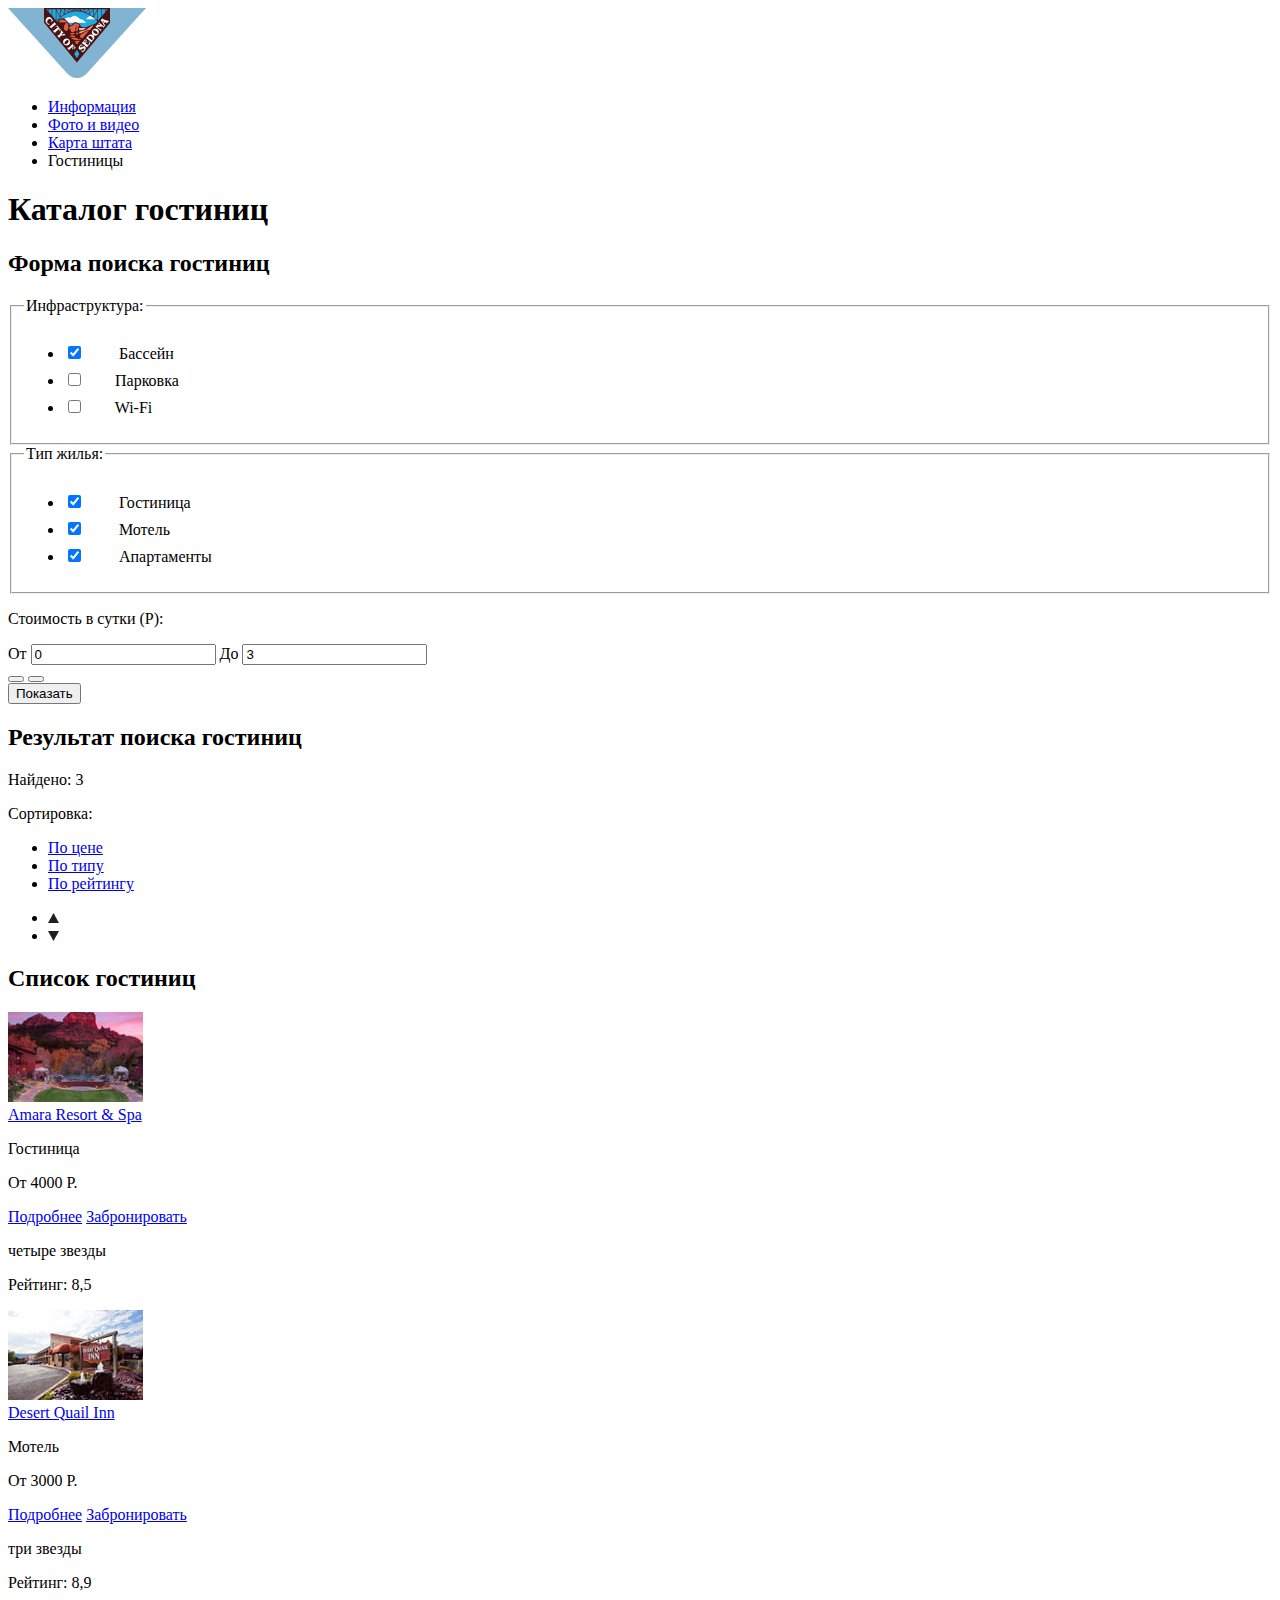
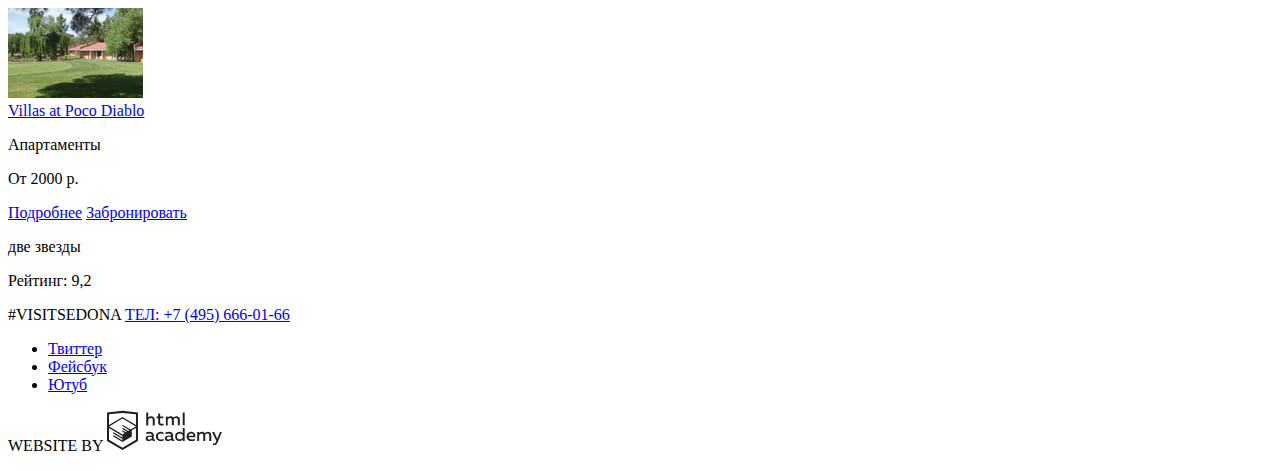
==== hotels.html @ 6e8ce59e "заменил кнопки на ссылки" ====
<!DOCTYPE html>
<html lang="ru">
  <head>
    <meta charset="utf-8">
    <title>HTML Academy: Седона</title>
  </head>
  <body>
    <header>
      <nav>
        <a href="index.html">
          <img src="img/logo-sedona.svg" width="138" height="70" alt="Логотип Седона">
        </a>
        <ul>
          <li>
            <a href="#">Информация</a>
          </li>
          <li>
            <a href="#">Фото и видео</a>
          </li>
          <li>
            <a href="#">Карта штата</a>
          </li>
          <li>
            <a>Гостиницы</a>
          </li>
        </ul>
      </nav>
    </header>
    <main>
      <h1 class="visually_hidden">Каталог гостиниц</h1>
      <section class="search">
        <h2 class="visually_hidden">Форма поиска гостиниц</h2>
        <form action="https://echo.htmlacademy.ru" method="get">
          <fieldset>
            <legend>
              Инфраструктура:
            </legend>
            <ul>
              <li>
                <label>
                  <input type="checkbox" id="pool" name="pool" value="pool" checked>
                  <svg xmlns="http://www.w3.org/2000/svg" width="27" height="23" viewBox="0 0 27 23">
                    <path fill="#FFFFFF" d="M7.285 7.486l-2.829 2.829 7.783 7.783L26.171 4.166l-2.828-2.829-11.104 11.102z"/>
                    <path fill="#FFFFFF" d="M21 20c0 .542-.458 1-1 1H3c-.542 0-1-.458-1-1V3c0-.542.458-1 1-1h16.908L21.493.415A2.96 2.96 0 0 0 20 0H3C1.35 0 0 1.35 0 3v17c0 1.65 1.35 3 3 3h17c1.65 0 3-1.35 3-3v-9.829l-2 2V20z"/>
                  </svg>
                  Бассейн
                </label>
              </li>
              <li>
                <label>
                  <input type="checkbox" id="parking" name="parking" value="parking">
                  <svg xmlns="http://www.w3.org/2000/svg" width="23" height="23" viewBox="0 0 23 23">
                    <path fill="#FFFFFF" d="M20 2c.542 0 1 .458 1 1v17c0 .542-.458 1-1 1H3c-.542 0-1-.458-1-1V3c0-.542.458-1 1-1h17m0-2H3C1.35 0 0 1.35 0 3v17c0 1.65 1.35 3 3 3h17c1.65 0 3-1.35 3-3V3c0-1.65-1.35-3-3-3z"/>
                  </svg>
                  Парковка
                </label>
              </li>
              <li>
                <label>
                  <input type="checkbox" id="wi-fi" name="wi-fi" value="wi-fi">
                  <svg xmlns="http://www.w3.org/2000/svg" width="23" height="23" viewBox="0 0 23 23">
                    <path fill="#FFFFFF" d="M20 2c.542 0 1 .458 1 1v17c0 .542-.458 1-1 1H3c-.542 0-1-.458-1-1V3c0-.542.458-1 1-1h17m0-2H3C1.35 0 0 1.35 0 3v17c0 1.65 1.35 3 3 3h17c1.65 0 3-1.35 3-3V3c0-1.65-1.35-3-3-3z"/>
                  </svg>
                  Wi-Fi
                </label>
              </li>
            </ul>
          </fieldset>
          <fieldset>
            <legend>
              Тип жилья:
            </legend>
            <ul>
              <li>
                <label>
                  <input type="checkbox" id="hotel" name="hotel" value="hotel" checked>
                  <svg xmlns="http://www.w3.org/2000/svg" width="27" height="23" viewBox="0 0 27 23">
                    <path fill="#FFFFFF" d="M7.285 7.486l-2.829 2.829 7.783 7.783L26.171 4.166l-2.828-2.829-11.104 11.102z"/>
                    <path fill="#FFFFFF" d="M21 20c0 .542-.458 1-1 1H3c-.542 0-1-.458-1-1V3c0-.542.458-1 1-1h16.908L21.493.415A2.96 2.96 0 0 0 20 0H3C1.35 0 0 1.35 0 3v17c0 1.65 1.35 3 3 3h17c1.65 0 3-1.35 3-3v-9.829l-2 2V20z"/>
                  </svg>
                  Гостиница
                </label>
              </li>
              <li>
                <label>
                  <input type="checkbox" id="motel" name="motel" value="motel" checked>
                  <svg xmlns="http://www.w3.org/2000/svg" width="27" height="23" viewBox="0 0 27 23">
                    <path fill="#FFFFFF" d="M7.285 7.486l-2.829 2.829 7.783 7.783L26.171 4.166l-2.828-2.829-11.104 11.102z"/>
                    <path fill="#FFFFFF" d="M21 20c0 .542-.458 1-1 1H3c-.542 0-1-.458-1-1V3c0-.542.458-1 1-1h16.908L21.493.415A2.96 2.96 0 0 0 20 0H3C1.35 0 0 1.35 0 3v17c0 1.65 1.35 3 3 3h17c1.65 0 3-1.35 3-3v-9.829l-2 2V20z"/>
                  </svg>
                  Мотель
                </label>
              </li>
              <li>
                <label>
                  <input type="checkbox" id="apart" name="apart" value="apart" checked>
                  <svg xmlns="http://www.w3.org/2000/svg" width="27" height="23" viewBox="0 0 27 23">
                    <path fill="#FFFFFF" d="M7.285 7.486l-2.829 2.829 7.783 7.783L26.171 4.166l-2.828-2.829-11.104 11.102z"/>
                    <path fill="#FFFFFF" d="M21 20c0 .542-.458 1-1 1H3c-.542 0-1-.458-1-1V3c0-.542.458-1 1-1h16.908L21.493.415A2.96 2.96 0 0 0 20 0H3C1.35 0 0 1.35 0 3v17c0 1.65 1.35 3 3 3h17c1.65 0 3-1.35 3-3v-9.829l-2 2V20z"/>
                  </svg>
                  Апартаменты
                </label>
              </li>
            </ul>
          </fieldset>
          <div>
            <p>Стоимость в сутки (P):</p>
            <div >
                <label for="min-price">От</label>
                <input type="text" id="min-price" name="min-price" value="0">
                <label for="max-price">До</label>
                <input type="text" id="max-price" name="max-price" value="3">
            </div>
            <div>
              <button type="button" aria-label="минимальная сумма"></button>
              <button type="button" aria-label="максимальная сумма"></button>
            </div>
            <button type="submit">Показать</button>
          </div>
        </form>
      </section>
      <section class="result">
        <h2 class="visually_hidden">Результат поиска гостиниц</h2>
        <p>Найдено: 3</p>
				<div>
					<p>Сортировка:</p>
					<ul>
						<li><a href="#">По цене</a></li>
						<li><a href="#">По типу</a></li>
						<li><a href="#">По рейтингу</a></li>
					</ul>
        </div>
        <ul>
          <li>
            <a href="#" aria-label="сортировать по возрастанию">
              <svg xmlns="http://www.w3.org/2000/svg" width="11" height="10" viewBox="0 0 11 10">
                <path fill="#231F20" d="M5.5 0L0 10h11z"/>
              </svg>
            </a>
          </li>
          <li>
            <a href="#" aria-label="сортировать по убыванию">
              <svg xmlns="http://www.w3.org/2000/svg" width="11" height="10" viewBox="0 0 11 10">
                <path fill="#231F20" d="M5.5 10L0 0h11"/>
              </svg>
            </a>
          </li>
        </ul>
		  </section>
      <section class="view">
        <h2 class="visually_hidden">Список гостиниц</h2>
        <div class="hotel">
          <div class="hotel-image">
            <img src="img/аmara-resort-spa.jpg" width="135" height="90" alt="Amara Resort & Spa">
          </div>
          <div class="hotel-description">
            <a class="hotel-link" href="#">Amara Resort & Spa</a>
            <div class="hotel-type-price">
              <p class="hotel-type">Гостиница</p>
              <p class="hotel-price">От 4000 Р.</p>
            </div>
            <div class="hotel-buttons">
              <a class="btn-details" href="#">Подробнее</a>
              <a class="btn-reserve" href="#">Забронировать</a>
            </div>
          </div>
          <div class="rating">
            <p class="stars-hidden">четыре звезды</p>
            <p class="rating-value">Рейтинг: 8,5</p>
          </div>
        </div>
        <div class="hotel">
          <div class="hotel-image">
            <img src="img/desert-quail-inn.jpg" width="135" height="90" alt="Desert Quail Inn">
          </div>
          <div class="hotel-description">
            <a class="hotel-link" href="#">Desert Quail Inn</a>
            <div class="hotel-type-price">
              <p class="hotel-type">Мотель</p>
              <p class="hotel-price">От 3000 Р.</p>
            </div>
            <div class="hotel-buttons">
              <a class="btn-details" href="#">Подробнее</a>
              <a class="btn-reserve" href="#">Забронировать</a>
            </div>
          </div>
          <div class="rating">
            <p class="stars-hidden">три звезды</p>
            <p class="rating-value">Рейтинг: 8,9</p>
          </div>
        </div>
        <div class="hotel">
          <div class="hotel-image">
            <img src="img/villas-at-poco-diablo.jpg" width="135" height="90" alt="Villas at Poco Diablo">
          </div>
          <div class="hotel-description">
            <a class="hotel-link" href="#">Villas at Poco Diablo</a>
            <div class="hotel-type-price">
              <p class="hotel-type">Апартаменты</p>
              <p class="hotel-price">От 2000 р.</p>
            </div>
            <div class="hotel-buttons">
              <a class="btn-details" href="#">Подробнее</a>
              <a class="btn-reserve" href="#">Забронировать</a>
            </div>
          </div>
          <div class="rating">
            <p class="stars-hidden">две звезды</p>
            <p class="rating-value">Рейтинг: 9,2</p>
          </div>
        </div>
      </section>
    </main>
    <footer>
      <div class="contacts">
        <a>#VISITSEDONA</a>
        <a href="tel:+74956660166">ТЕЛ: +7 (495) 666-01-66</a>
      </div>
      <ul class="social">
        <li>
          <a href="#">Твиттер</a>
        </li>
        <li>
          <a href="#">Фейсбук</a>
        </li>
        <li>
          <a href="#">Ютуб</a>
        </li>
      </ul>
      <p>
        WEBSITE BY
        <a href="https://htmlacademy.ru/intensive/htmlcss">
          <img src="img/logo-htmlacademy.svg" width="115" height="41" alt="HTML Academy">
        </a>
      </p>
    </footer>
   </body>
</html>
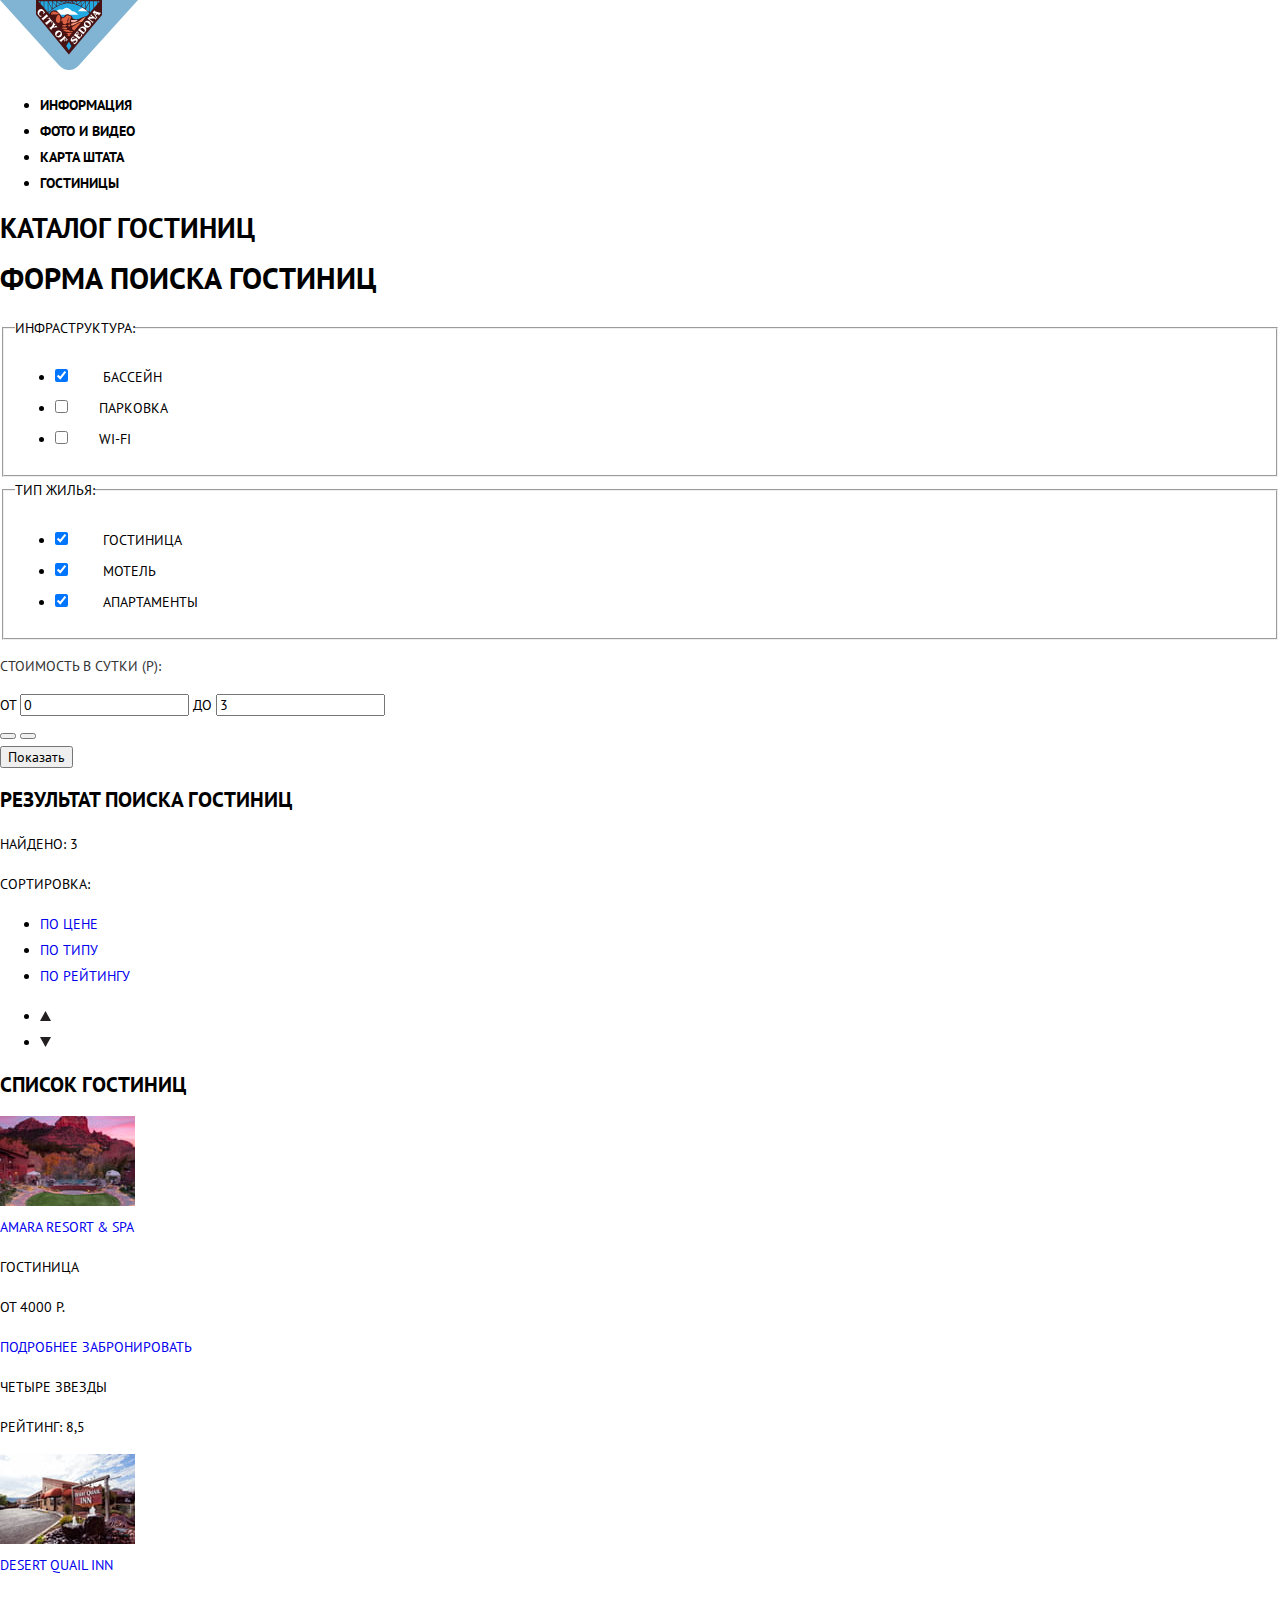
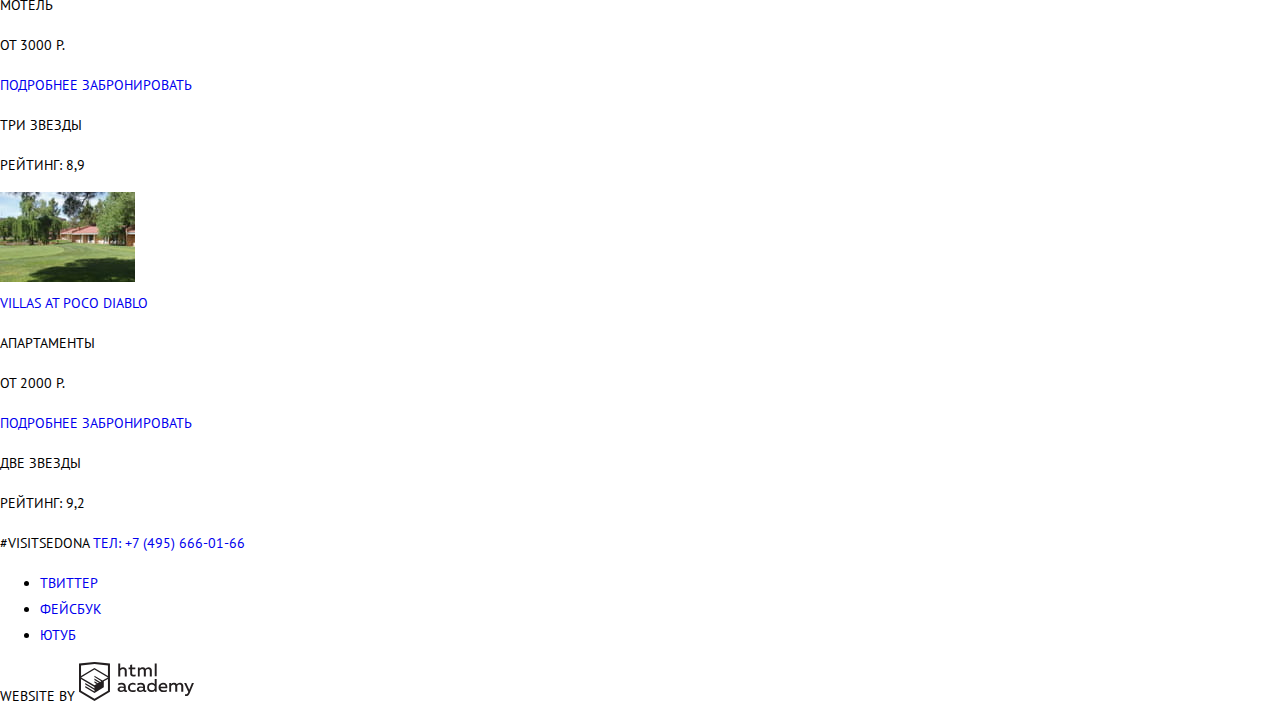
==== commit 92eb98fc: "базовая стилизация" ====
--- a/hotels.html
+++ b/hotels.html
@@ -3,14 +3,17 @@
   <head>
     <meta charset="utf-8">
     <title>HTML Academy: Седона</title>
+    <link rel="stylesheet" href="https://fonts.googleapis.com/css2?family=PT+Sans:wght@400;700&display=swap">
+    <link href="css/normalize.css" rel="stylesheet">
+    <link href="css/style.css" rel="stylesheet">
   </head>
   <body>
     <header>
-      <nav>
+      <nav class="main-navigation">
         <a href="index.html">
           <img src="img/logo-sedona.svg" width="138" height="70" alt="Логотип Седона">
         </a>
-        <ul>
+        <ul class="site-navigation">
           <li>
             <a href="#">Информация</a>
           </li>
@@ -21,7 +24,7 @@
             <a href="#">Карта штата</a>
           </li>
           <li>
-            <a>Гостиницы</a>
+            <a class="nav-active">Гостиницы</a>
           </li>
         </ul>
       </nav>
--- a/css/style.css
+++ b/css/style.css
@@ -0,0 +1,112 @@
+/* Variables */
+
+:root {
+    --basic-white-background-and-font: #ffffff;
+    --basic-black-font: #000000;
+    --basic-light-black-font: #333333;
+    --basic-grey-background-features: #eeeeee;
+    --basic-brown-light-btn-search-and-links: #766357;
+    --basic-grey-light-input-an-rating: #f2f2f2;
+    --basic-blue-light-btn-search-links-and-social-icon: #81b3d2;
+    --basic-grey-rating: #666666;
+    --basic-grey-arrow: #cacaca;
+    --dark-blue-hover-focus: #669ec0;
+    --dark-brown-hover-focus: #604e43;
+    --deep-dark-blue: #5496bd;
+    --deep-dark-brown: #503e33;
+    --grey-form-hover: #ebebeb;
+    --grey-icon: #a9a9a9;
+    --grey-logo: #bdbbbc;
+    --grey-chekbox: #6a6a6a;
+}
+
+/* Global */
+
+body {
+    min-width: 1200px;
+    margin: 0;
+    padding: 0;
+    font-family: "PT Sans", Arial, sans-serif;
+    font-size: 14px;
+    line-height: 26px;
+    font-weight: 400;
+    color: var(--basic-black-font);
+    text-transform: uppercase;
+    background-color: var(--basic-black);
+}
+
+a {
+    text-decoration: none;
+}
+  
+img {
+    max-width: 100%;
+    height: auto;
+}
+
+.main-navigation {
+    font-weight: 700;
+    background-color: var(--basic-white-background-and-font);
+}
+
+.site-navigation a {
+    list-style: none;
+    color: var(--basic-black-font);  
+}
+
+.site-navigation a:hover,
+.site-navigation a:focus {
+	color: var(--basic-blue-light-btn-search-links-and-social-icon);
+}
+
+.site-navigation a:active {
+	color: var(--basic-black-font);
+	opacity: 0.3;
+}
+
+.nav-active {
+    color: var(--basic-brown-light-btn-search-and-links);
+}
+
+.intro-img {
+    background-color: var(--basic-blue-light-btn-search-links-and-social-icon);
+    background-image: url("../img/background-photo-index.jpg");
+    text-align: center;   
+}
+
+.inro-text h1{
+    font-weight: 700;
+    font-size: 21px;
+   }
+
+.inro-text p{
+    color: var(--basic-light-black-font);
+}
+
+/*  Search */
+.search {
+    background-color: var(--basic-white-background-and-font);
+}
+
+.search h2 {
+    font-weight: 700;
+    font-size: 30px;
+    line-height: 24px;
+}
+
+.search p {
+    line-height: 24px;
+    color: var(--basic-light-black-font);
+}
+
+.search-btn {
+    font: inherit;
+    font-weight: 700;
+    text-align: center;
+    text-transform: uppercase;
+    vertical-align: middle;
+    background-color: var(--basic-brown-light-btn-search-and-links);
+    font-size: 21px;
+    color: var(--basic-white-background-and-font);
+    border: none;
+}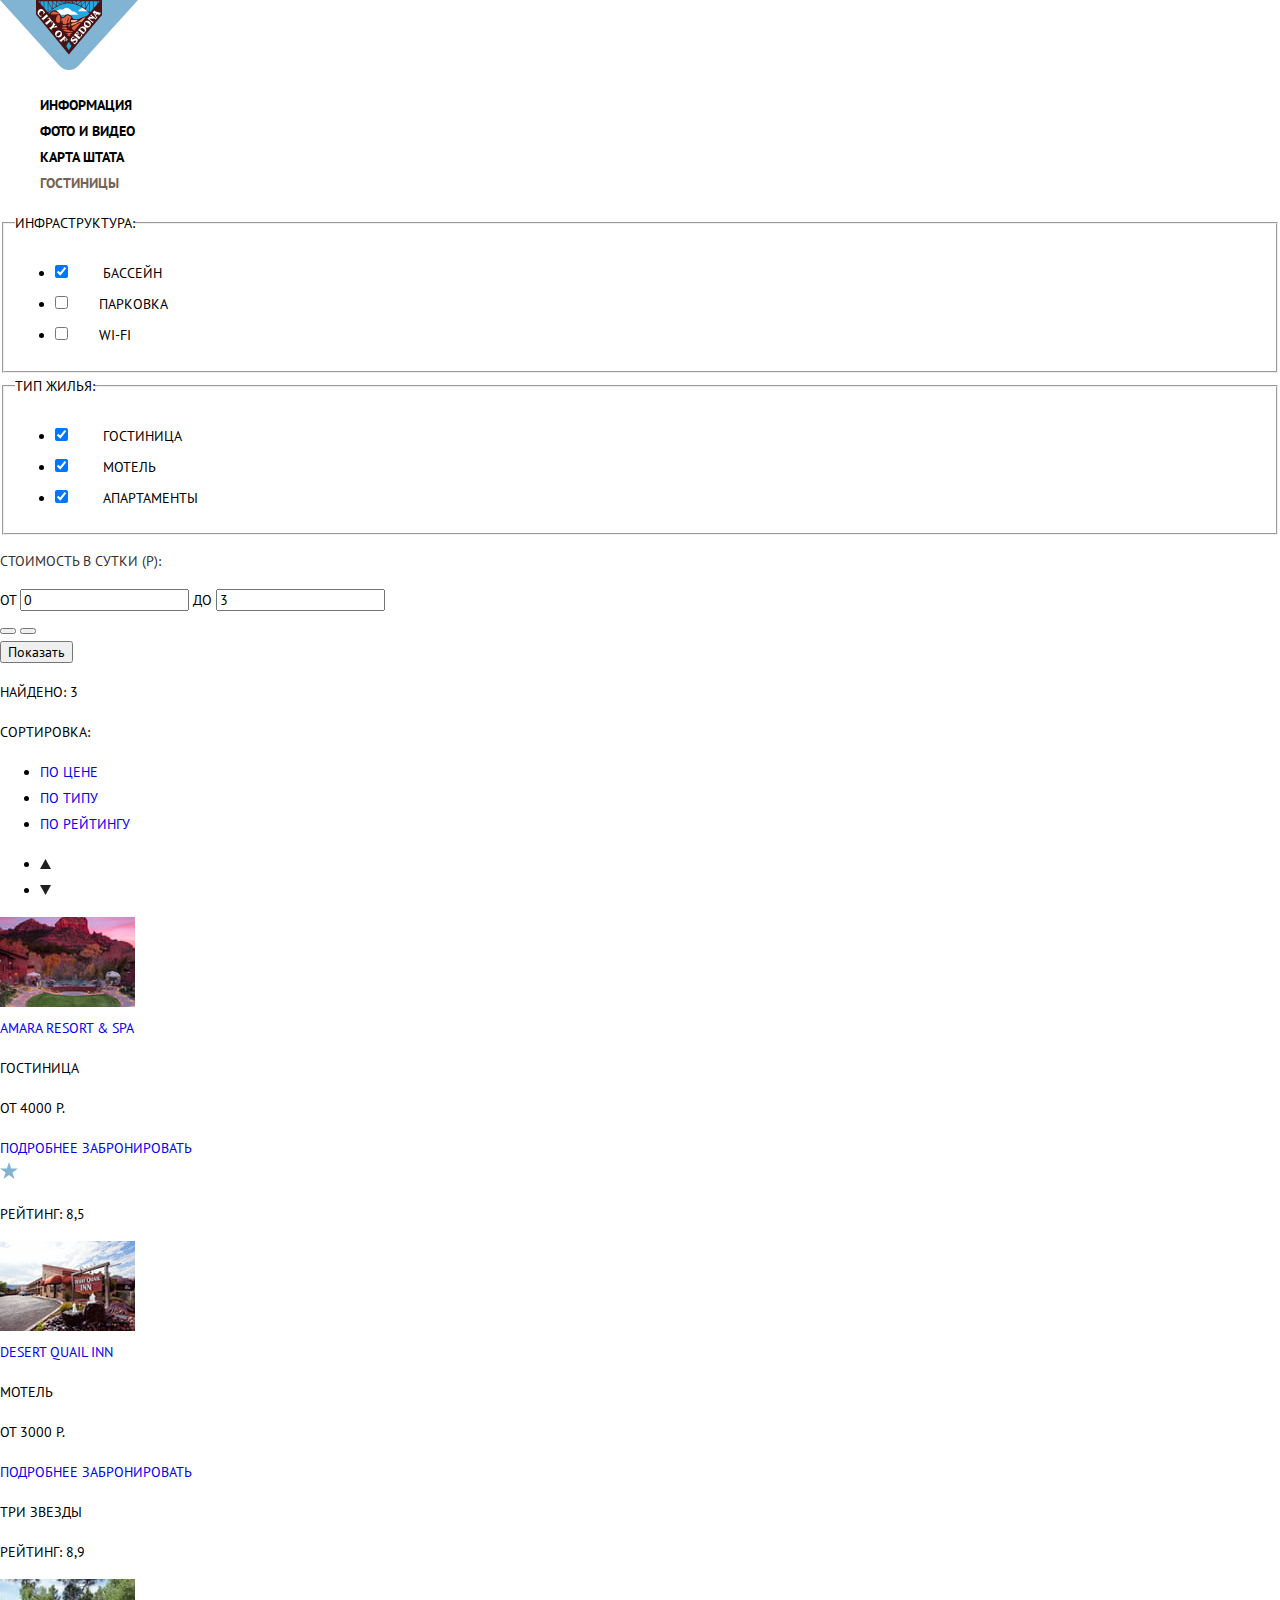
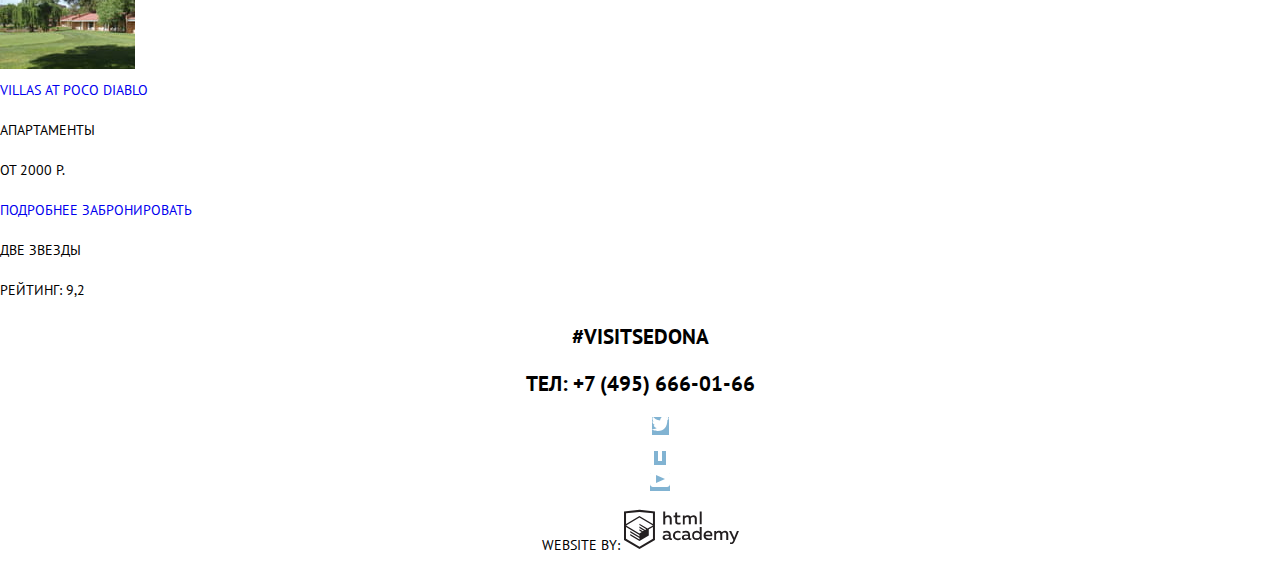
==== commit eae414aa: "базовая стилизация" ====
--- a/hotels.html
+++ b/hotels.html
@@ -30,9 +30,9 @@
       </nav>
     </header>
     <main>
-      <h1 class="visually_hidden">Каталог гостиниц</h1>
+      <h1 class="visually-hidden">Каталог гостиниц</h1>
       <section class="search">
-        <h2 class="visually_hidden">Форма поиска гостиниц</h2>
+        <h2 class="visually-hidden">Форма поиска гостиниц</h2>
         <form action="https://echo.htmlacademy.ru" method="get">
           <fieldset>
             <legend>
@@ -123,7 +123,7 @@
         </form>
       </section>
       <section class="result">
-        <h2 class="visually_hidden">Результат поиска гостиниц</h2>
+        <h2 class="visually-hidden">Результат поиска гостиниц</h2>
         <p>Найдено: 3</p>
 				<div>
 					<p>Сортировка:</p>
@@ -151,7 +151,7 @@
         </ul>
 		  </section>
       <section class="view">
-        <h2 class="visually_hidden">Список гостиниц</h2>
+        <h2 class="visually-hidden">Список гостиниц</h2>
         <div class="hotel">
           <div class="hotel-image">
             <img src="img/аmara-resort-spa.jpg" width="135" height="90" alt="Amara Resort & Spa">
@@ -168,7 +168,8 @@
             </div>
           </div>
           <div class="rating">
-            <p class="stars-hidden">четыре звезды</p>
+            <p class="stars visually-hidden">четыре звезды</p>
+            <img src="../img/star.svg">
             <p class="rating-value">Рейтинг: 8,5</p>
           </div>
         </div>
@@ -214,26 +215,43 @@
         </div>
       </section>
     </main>
-    <footer>
-      <div class="contacts">
-        <a>#VISITSEDONA</a>
+    <footer class="footer main-footer">
+      <div class="footer-contacts">
+        <p>#VISITSEDONA</p>
         <a href="tel:+74956660166">ТЕЛ: +7 (495) 666-01-66</a>
       </div>
       <ul class="social">
         <li>
-          <a href="#">Твиттер</a>
+          <a href="#">
+            <span class="visually-hidden">Твиттер</span>
+            <svg xmlns="http://www.w3.org/2000/svg" xmlns:xlink="http://www.w3.org/1999/xlink" width="17" height="15" viewBox="0 0 17 15">
+              <path fill="#FFF" d="M10.95.144c1.685-.496 2.984.27 3.577 1.179.673-.231 1.331-.481 2.011-.708a2.345 2.345 0 0 1-.857 1.768c.685.17 1.304-.491 1.304-.491-.169 1-1.006 1.788-1.563 2.024-.231 6.75-3.175 11.217-10.077 11.082h-.446c-.41 0-4.164-.46-4.898-1.887 2.271.196 3.893-.422 4.693-1.177-.96-.3-2.679-.477-2.979-2.95.349.106.564.228 1.19.119C1.705 8.247.374 7.53.448 5.33c.285.328 1.067.536 1.34.472C1.085 5.561-.182 2.442.894.85c1.818 1.854 3.735 3.606 7.152 3.773C8.254 2.33 9.183.793 10.95.144z"/>
+            </svg>
+          </a>
         </li>
         <li>
-          <a href="#">Фейсбук</a>
+          <a href="#">
+            <span class="visually-hidden">Фейсбук</span>
+            <svg xmlns="http://www.w3.org/2000/svg" width="12" height="22" viewBox="0 0 12 22">
+              <path fill="#FFF" d="M12 4V0H8a4 4 0 0 0-4 4v4H0v4h4v10h4V12h4V8H8V4h4z"/>
+            </svg>
+          </a>
         </li>
         <li>
-          <a href="#">Ютуб</a>
+          <a href="#">
+            <span class="visually-hidden">Ютуб</span>
+            <svg xmlns="http://www.w3.org/2000/svg" xmlns:xlink="http://www.w3.org/1999/xlink" width="20" height="16" viewBox="0 0 20 16">
+              <path fill="#FFF" d="M17 0H3C1.35 0 0 1.35 0 3v10c0 1.65 1.35 3 3 3h14c1.65 0 3-1.35 3-3V3c0-1.65-1.35-3-3-3zM6.027 11.998V4.002L15.014 8l-8.987 3.998z"/>
+            </svg>
+          </a>
         </li>
       </ul>
-      <p>
-        WEBSITE BY
+      <p class="copyright">
+        WEBSITE BY:
         <a href="https://htmlacademy.ru/intensive/htmlcss">
-          <img src="img/logo-htmlacademy.svg" width="115" height="41" alt="HTML Academy">
+          <svg width="115" height="41" alt="HTML Academy" id="Layer_1" data-name="Layer 1" xmlns="http://www.w3.org/2000/svg" viewBox="0 0 108.08 36.85">
+            <path d="M44.61,26.88a2,2,0,0,0,.55-0.1v1.33a3.25,3.25,0,0,1-1.18.21,1.67,1.67,0,0,1-1.67-1,4.84,4.84,0,0,1-3.14,1.08c-1.51,0-2.91-.83-2.91-2.55,0-2.13,2-2.79,3.71-2.79a11.08,11.08,0,0,1,2.17.25v-0.3c0-1-.76-1.77-2.19-1.77a7.42,7.42,0,0,0-3,.64v-1.7a10.21,10.21,0,0,1,3.19-.55c2.36,0,3.81,1.12,3.81,3.65v3a0.54,0.54,0,0,0,.49.59h0.17Zm-6.44-1.13A1.35,1.35,0,0,0,39.63,27h0.11a3.39,3.39,0,0,0,2.41-1V24.58a9.72,9.72,0,0,0-1.81-.21c-1,0-2.16.33-2.16,1.38h0Zm12.36-6.11a5,5,0,0,1,2.57.64V22a4.08,4.08,0,0,0-2.3-.7,2.75,2.75,0,1,0,0,5.49,5,5,0,0,0,2.43-.64v1.71a6.27,6.27,0,0,1-2.76.57A4.21,4.21,0,0,1,46,24.51q0-.21,0-0.41a4.32,4.32,0,0,1,4.18-4.46h0.38Zm12.17,7.24a2,2,0,0,0,.55-0.1v1.33a3.25,3.25,0,0,1-1.18.21,1.67,1.67,0,0,1-1.67-1,4.84,4.84,0,0,1-3.14,1.08c-1.51,0-2.91-.83-2.91-2.55,0-2.13,2-2.79,3.71-2.79a11.08,11.08,0,0,1,2.17.25v-0.3c0-1-.76-1.77-2.19-1.77a7.42,7.42,0,0,0-3,.64v-1.7a10.21,10.21,0,0,1,3.19-.55c2.36,0,3.81,1.12,3.81,3.65v3a0.54,0.54,0,0,0,.49.59h0.17Zm-6.44-1.13A1.35,1.35,0,0,0,57.73,27h0.11a3.39,3.39,0,0,0,2.41-1V24.58a9.72,9.72,0,0,0-1.81-.21c-1.06,0-2.16.33-2.16,1.38h0ZM73,16V28.2H71.35V26.88a3.88,3.88,0,0,1-3.19,1.54,4.4,4.4,0,0,1,0-8.78,3.81,3.81,0,0,1,3,1.3V16H73Zm-4.53,5.22a2.76,2.76,0,1,0,0,5.52A2.86,2.86,0,0,0,71.15,25V23A2.91,2.91,0,0,0,68.49,21.27ZM79,19.64c3.31,0,4.46,2.68,3.92,5.09H76.7c0.21,1.5,1.67,2.11,3.19,2.11a6.11,6.11,0,0,0,2.64-.59v1.6a7.14,7.14,0,0,1-3,.57C77,28.42,74.78,27,74.78,24a4.18,4.18,0,0,1,4-4.39H79Zm0.09,1.54a2.28,2.28,0,0,0-2.44,2.1v0.06H81.3A2,2,0,0,0,79.13,21.18Zm5.73,7V19.87h1.65v1a3.81,3.81,0,0,1,2.78-1.27A2.86,2.86,0,0,1,91.89,21a4.12,4.12,0,0,1,2.91-1.33A3.06,3.06,0,0,1,98,23V28.2h-1.9V23.05a1.59,1.59,0,0,0-1.42-1.75H94.42a2.8,2.8,0,0,0-2.07,1.12V28.2h-1.9V23.05A1.59,1.59,0,0,0,89,21.31H88.8a3,3,0,0,0-2.21,1.29v5.63H84.86Zm21.31-8.33h1.9l-3.91,9.46c-0.9,2.17-2.09,2.86-3.35,2.86a4.76,4.76,0,0,1-1.1-.14V30.46a2.86,2.86,0,0,0,.85.12c0.9,0,1.58-.64,2.07-1.9l0.17-.42-4-8.4h2l2.86,6.29ZM38.73,1.46V6.22a3.81,3.81,0,0,1,2.7-1.14,3.25,3.25,0,0,1,3.44,3.4v5.15H43V8.72a1.81,1.81,0,0,0-1.61-2h-0.3a2.93,2.93,0,0,0-2.32,1.39v5.52h-1.9V1.46h1.9ZM49.94,2.31v3h3V6.91h-3v3.81c0,1.1.5,1.46,1.58,1.46a4.49,4.49,0,0,0,1.69-.33v1.6A6.8,6.8,0,0,1,51,13.8a2.55,2.55,0,0,1-2.86-2.74V6.89H46.58V5.26h1.5V2.74Zm5.4,11.31V5.28H57v1A3.81,3.81,0,0,1,59.77,5a2.86,2.86,0,0,1,2.6,1.33A4.12,4.12,0,0,1,65.28,5,3.06,3.06,0,0,1,68.44,8.4v5.21h-1.9V8.46a1.59,1.59,0,0,0-1.42-1.75H64.89a2.8,2.8,0,0,0-2.07,1.12v5.78h-1.9V8.46A1.59,1.59,0,0,0,59.5,6.71H59.27A3,3,0,0,0,57.06,8v5.63H55.34ZM71.17,1.45H73V13.6H71.17V1.45ZM14.71,0H14.55L0,1.54V28.21l14.55,8.66,14.55-8.66V1.54Zm12.5,27.1L14.55,34.64,1.9,27.12V16.18l12.59,7.5V25L5.86,19.9v1.31l8.68,5.21v1.39L5.87,22.65V24l8.68,5.21,8.75-5.24V18.31L27.2,16V27.12Zm0-12.53-3.48,2-1.6,1L14.51,13v1.31L21,18.23H21l-0.14.09-1,.54-5.37-3.2V17l4.24,2.52-1,.67-3.2-1.9v1.31l2.1,1.24L14.5,22.1,2,14.65,14.51,7.11Zm0-1.32L14.49,5.76,1.91,13.25v-10L14.56,1.92,27.21,3.25v10h0Z" transform="translate(0 -0.02)" fill="#231f20"/>
+          </svg>
         </a>
       </p>
     </footer>
--- a/css/style.css
+++ b/css/style.css
@@ -18,6 +18,7 @@
     --grey-icon: #a9a9a9;
     --grey-logo: #bdbbbc;
     --grey-chekbox: #6a6a6a;
+    --main-footer: rgba(255, 255, 255, 0.9);
 }
 
 /* Global */
@@ -32,8 +33,7 @@
     font-weight: 400;
     color: var(--basic-black-font);
     text-transform: uppercase;
-    background-color: var(--basic-black);
-}
+    }
 
 a {
     text-decoration: none;
@@ -44,13 +44,27 @@
     height: auto;
 }
 
+.visually-hidden {
+	position: absolute;
+    width: 1px;
+    height: 1px;
+    margin: -1px;
+    border: 0;
+    padding: 0;
+    clip: rect(0 0 0 0);
+    overflow: hidden;
+}
+
 .main-navigation {
     font-weight: 700;
     background-color: var(--basic-white-background-and-font);
 }
 
+.site-navigation {
+    list-style: none;
+}
+
 .site-navigation a {
-    list-style: none;
     color: var(--basic-black-font);  
 }
 
@@ -64,16 +78,16 @@
 	opacity: 0.3;
 }
 
-.nav-active {
+.site-navigation .nav-active {
     color: var(--basic-brown-light-btn-search-and-links);
 }
 
 .intro-img {
     background-color: var(--basic-blue-light-btn-search-links-and-social-icon);
     background-image: url("../img/background-photo-index.jpg");
-    text-align: center;   
-}
-
+    background-repeat: no-repeat;
+    }
+    
 .inro-text h1{
     font-weight: 700;
     font-size: 21px;
@@ -109,4 +123,99 @@
     font-size: 21px;
     color: var(--basic-white-background-and-font);
     border: none;
+}
+
+.search-btn:hover,
+.search-btn:focus {
+    background-color: var(--dark-brown-hover-focus);
+}
+
+.search-btn:active {
+	background-color: var(--deep-dark-brown);
+}
+
+.search-btn:active span {
+	opacity: 0.3;
+}
+
+
+.footer {
+    background-color: var(--basic-white-background-and-font)
+}
+
+.footer .main-footer {
+    background-color: var(--main-footer);
+}
+
+.footer-contacts {
+    text-align: center;
+}
+
+.footer-contacts p {
+    font-weight: 700;
+    font-size: 21px;
+}
+
+.footer-contacts a {
+    font: inherit;
+    color: var(--basic-black-font);
+    font-weight: 700;
+    font-size: 21px;
+}
+
+.social {
+    list-style: none;
+    text-align: center;
+}
+
+.social a {
+    background-color: var(--basic-blue-light-btn-search-links-and-social-icon);
+}
+
+
+.social a:hover,
+.social a:focus {
+	background-color: var(--dark-blue-hover-focus);
+}
+
+.social a:active {
+	background-color: var(--deep-dark-blue);
+}
+
+.social a:active path {
+	opacity: 0.3;
+}
+
+.copyright {
+    text-align: center;
+}
+
+.copyright a:hover path,
+.copyright a:focus path {
+	fill: var(--basic-blue-light-btn-search-links-and-social-icon);
+}
+
+.copyright a:active path {
+	fill: var(--grey-logo);
+}
+
+.search-modal {
+    display: none
+}
+
+.hotel
+
+.hotel-description
+
+.hotel-link
+
+.hotel-type-price 
+
+.btn-details
+
+.btn-reserve
+
+.stars::before {
+    content: "";
+    background-image: url("../img/star.svg");
 }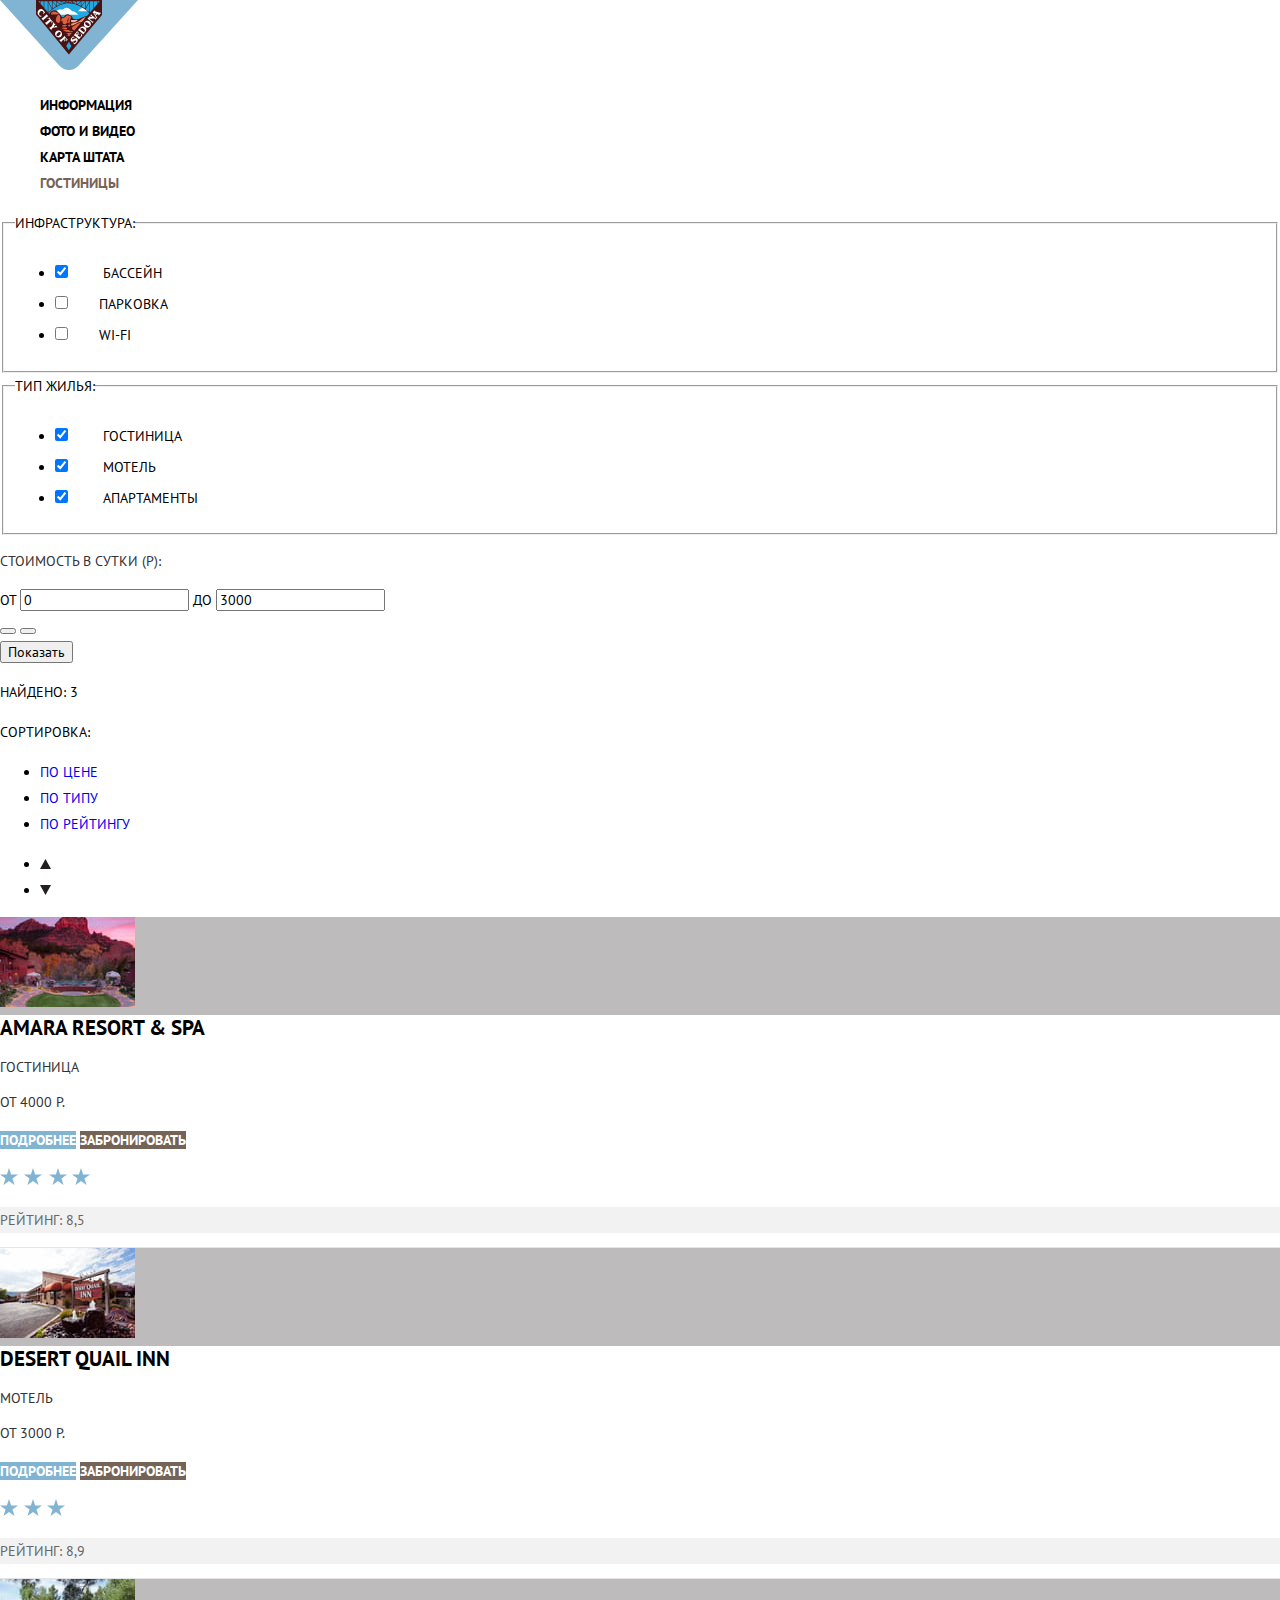
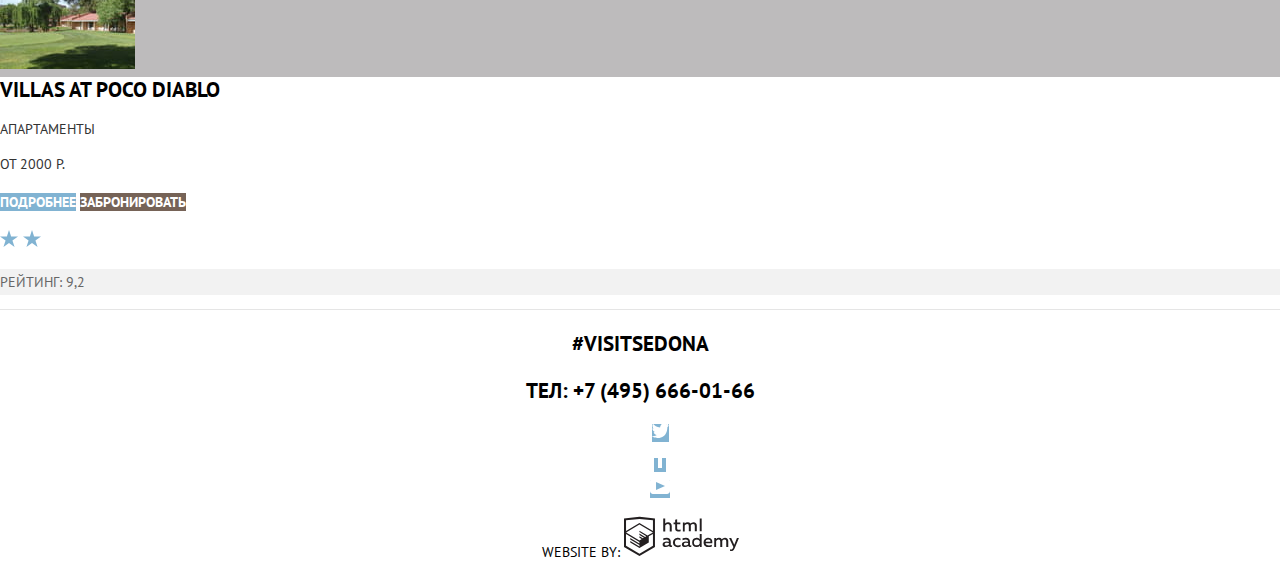
==== commit 43ba525b: "базовая стилизация" ====
--- a/hotels.html
+++ b/hotels.html
@@ -112,7 +112,7 @@
                 <label for="min-price">От</label>
                 <input type="text" id="min-price" name="min-price" value="0">
                 <label for="max-price">До</label>
-                <input type="text" id="max-price" name="max-price" value="3">
+                <input type="text" id="max-price" name="max-price" value="3000">
             </div>
             <div>
               <button type="button" aria-label="минимальная сумма"></button>
@@ -163,14 +163,13 @@
               <p class="hotel-price">От 4000 Р.</p>
             </div>
             <div class="hotel-buttons">
-              <a class="btn-details" href="#">Подробнее</a>
-              <a class="btn-reserve" href="#">Забронировать</a>
+              <a class="btn-details" href="#"><span>Подробнее</span></a>
+              <a class="btn-reserve" href="#"><span>Забронировать</span></a>
             </div>
           </div>
           <div class="rating">
-            <p class="stars visually-hidden">четыре звезды</p>
-            <img src="../img/star.svg">
-            <p class="rating-value">Рейтинг: 8,5</p>
+            <p class="stars-4"><span class="visually-hidden">четыре звезды</span></p>
+            <p class="rating-value"><span>Рейтинг: 8,5</span></p>
           </div>
         </div>
         <div class="hotel">
@@ -184,13 +183,13 @@
               <p class="hotel-price">От 3000 Р.</p>
             </div>
             <div class="hotel-buttons">
-              <a class="btn-details" href="#">Подробнее</a>
-              <a class="btn-reserve" href="#">Забронировать</a>
+              <a class="btn-details" href="#"><span>Подробнее</span></a>
+              <a class="btn-reserve" href="#"><span>Забронировать</span></a>
             </div>
           </div>
           <div class="rating">
-            <p class="stars-hidden">три звезды</p>
-            <p class="rating-value">Рейтинг: 8,9</p>
+            <p class="stars-3"><span class="visually-hidden">три звезды</span></p>
+            <p class="rating-value"><span>Рейтинг: 8,9</span></p>
           </div>
         </div>
         <div class="hotel">
@@ -204,13 +203,13 @@
               <p class="hotel-price">От 2000 р.</p>
             </div>
             <div class="hotel-buttons">
-              <a class="btn-details" href="#">Подробнее</a>
-              <a class="btn-reserve" href="#">Забронировать</a>
+              <a class="btn-details" href="#"><span>Подробнее</span></a>
+              <a class="btn-reserve" href="#"><span>Забронировать</span></a>
             </div>
           </div>
           <div class="rating">
-            <p class="stars-hidden">две звезды</p>
-            <p class="rating-value">Рейтинг: 9,2</p>
+            <p class="stars-2"><span class="visually-hidden">две звезды</span></p>
+            <p class="rating-value"><span>Рейтинг: 9,2</span></p>
           </div>
         </div>
       </section>
--- a/css/style.css
+++ b/css/style.css
@@ -18,6 +18,7 @@
     --grey-icon: #a9a9a9;
     --grey-logo: #bdbbbc;
     --grey-chekbox: #6a6a6a;
+    --grey-border: #E5E5E5;
     --main-footer: rgba(255, 255, 255, 0.9);
 }
 
@@ -203,19 +204,104 @@
     display: none
 }
 
-.hotel
+/* HOTELS */
+
+.hotel {
+    border-width: 0px 0px 1px 0px;
+    border-style: solid;
+    border-color: var(--grey-border);
+}
+
+.hotel-image {
+    background-color: var(--grey-logo);
+}
+
 
 .hotel-description
 
-.hotel-link
-
-.hotel-type-price 
-
-.btn-details
-
-.btn-reserve
-
-.stars::before {
-    content: "";
-    background-image: url("../img/star.svg");
-}+.hotel-link {
+    font-weight: 700;
+    font-size: 21px;
+    color: var(--basic-black-font);
+}
+
+.hotel-link:hover,
+.hotel-link:focus {
+    color: var(--basic-blue-light-btn-search-links-and-social-icon);
+}
+
+.hotel-link:active {
+	color: var(--basic-black-font);
+	opacity: 0.3;
+}
+
+.hotel-type-price {
+    line-height: 21px;
+    color: var(--basic-light-black-font);
+}
+
+.btn-details {
+    color: var(--basic-white-background-and-font);
+    line-height: 21px;
+    font-weight: 700;
+    text-align: center;
+    background-color: var(--basic-blue-light-btn-search-links-and-social-icon);
+}
+
+.btn-details:hover,
+.btn-details:focus {
+    background-color: var(--dark-blue-hover-focus);
+}
+
+.btn-details:active {
+    background-color: var(--deep-dark-blue);
+    
+}
+
+.btn-details:active span {
+    opacity: 0.3;
+}
+
+.btn-reserve {
+    color: var(--basic-white-background-and-font);
+    line-height: 21px;
+    font-weight: 700;
+    text-align: center;
+    background-color: var(--basic-brown-light-btn-search-and-links);
+
+}
+
+.btn-reserve:hover,
+.btn-reserve:focus {
+    background-color: var(--dark-brown-hover-focus);
+}
+
+.btn-reserve:active {
+    background-color: var(--deep-dark-brown);  
+}
+    
+.btn-reserve:active span {
+    opacity: 0.3;
+}
+
+.rating-value {
+background-color: var(--basic-grey-light-input-an-rating);
+}
+
+.rating-value span {
+    color: var(--basic-grey-rating);
+    line-height: 21px;
+    text-align: center;
+}
+
+.stars-4::before {
+    content: url("../img/stars-4.svg"); 
+}
+
+.stars-3::before {
+    content: url("../img/stars-3.svg"); 
+}
+
+.stars-2::before {
+    content: url("../img/stars-2.svg"); 
+}
